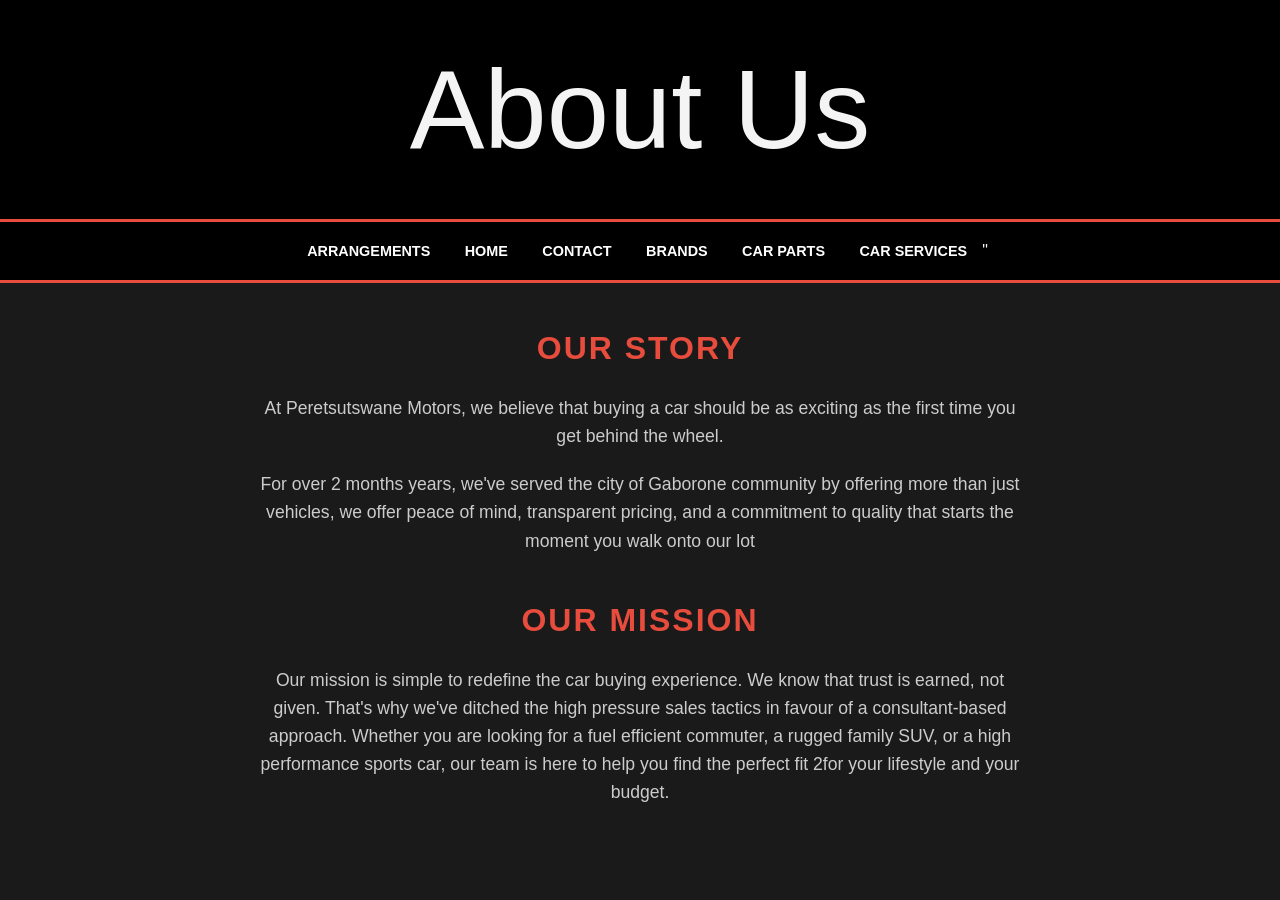
==== aboutus.html @ 9d6100d3 "home.html" ====
<!DOCTYPE html>
<html lang="en">
<head>
    <meta charset="UTF-8">
    <meta name="viewport" content="width=device-width, initial-scale=1.0">
    <title>About Us</title>
    <link rel="stylesheet" href="aboutus.css">
</head>
<body>
    <header>About Us</header>
    <nav>
        <a href="arrangements.html">ARRANGEMENTS</a>
        <a href="home.html">HOME</a>
        <A href="contact.html">Contact</A>
        <a href="brands.html">BRANDS</a>
        <A href="carparts.html">CAR PARTS</A>
        <a href="carservices.html">CAR SERVICES</a>"
    </nav>
    <h1>Our Story</h1>
    <p>At Peretsutswane Motors, we believe that buying a car should be as exciting as the first time you get behind the wheel.</p>
    <p>For over 2 months years, we've served the city of Gaborone community by offering more than just vehicles, we offer peace of mind, transparent pricing, and a commitment to quality that starts the moment you walk onto our lot</p>

    <h1>Our Mission</h1>
    <p>Our mission is simple to redefine the car buying experience.
        We know that trust is earned, not given. That's why we've ditched the high pressure sales tactics in favour of a consultant-based approach.
         Whether you are looking for a fuel efficient commuter, a rugged family SUV, or a high performance sports car, our team is here to help you find the perfect fit 2for your lifestyle and your budget.
    </p>
</body>
</html>
---- aboutus.css ----
/* General Reset */
* {
    margin: 0;
    padding: 0;
    box-sizing: border-box;
    font-family: 'Segoe UI', Tahoma, Geneva, Verdana, sans-serif;
}

header {
    background-color: #000;
    border-bottom: 3px solid #e74c3c;
    padding: 20px 0;
    text-align: center;
    font-size: 7rem;
}

body {
    background-color: #1a1a1a; /* Sleek dark background */
    color: #f4f4f4;
    line-height: 1.6;
    padding-bottom: 50px;
}

/* Navigation Bar */
nav {
    background-color: #000;
    padding: 1rem;
    text-align: center;
    border-bottom: 3px solid #e74c3c; /* Racing red accent */
    position: sticky;
    top: 0;
    z-index: 1000;
}

nav a {
    color: white;
    text-decoration: none;
    margin: 0 15px;
    font-weight: bold;
    font-size: 0.9rem;
    text-transform: uppercase;
    transition: color 0.3s ease;
}

nav a:hover {
    color: #e74c3c;
}

/* Content Container */
h1 {
    text-align: center;
    margin-top: 40px;
    color: #e74c3c;
    text-transform: uppercase;
    letter-spacing: 2px;
}

p {
    max-width: 800px;
    margin: 20px auto;
    padding: 0 20px;
    font-size: 1.1rem;
    text-align: center;
    color: #cccccc;
}

/* Add a nice hover effect to paragraphs */
p:hover {
    color: #ffffff;
    transition: 0.3s;
}

/* Responsive Design for Mobile */
@media (max-width: 600px) {
    nav a {
        display: block;
        margin: 10px 0;
    }
}
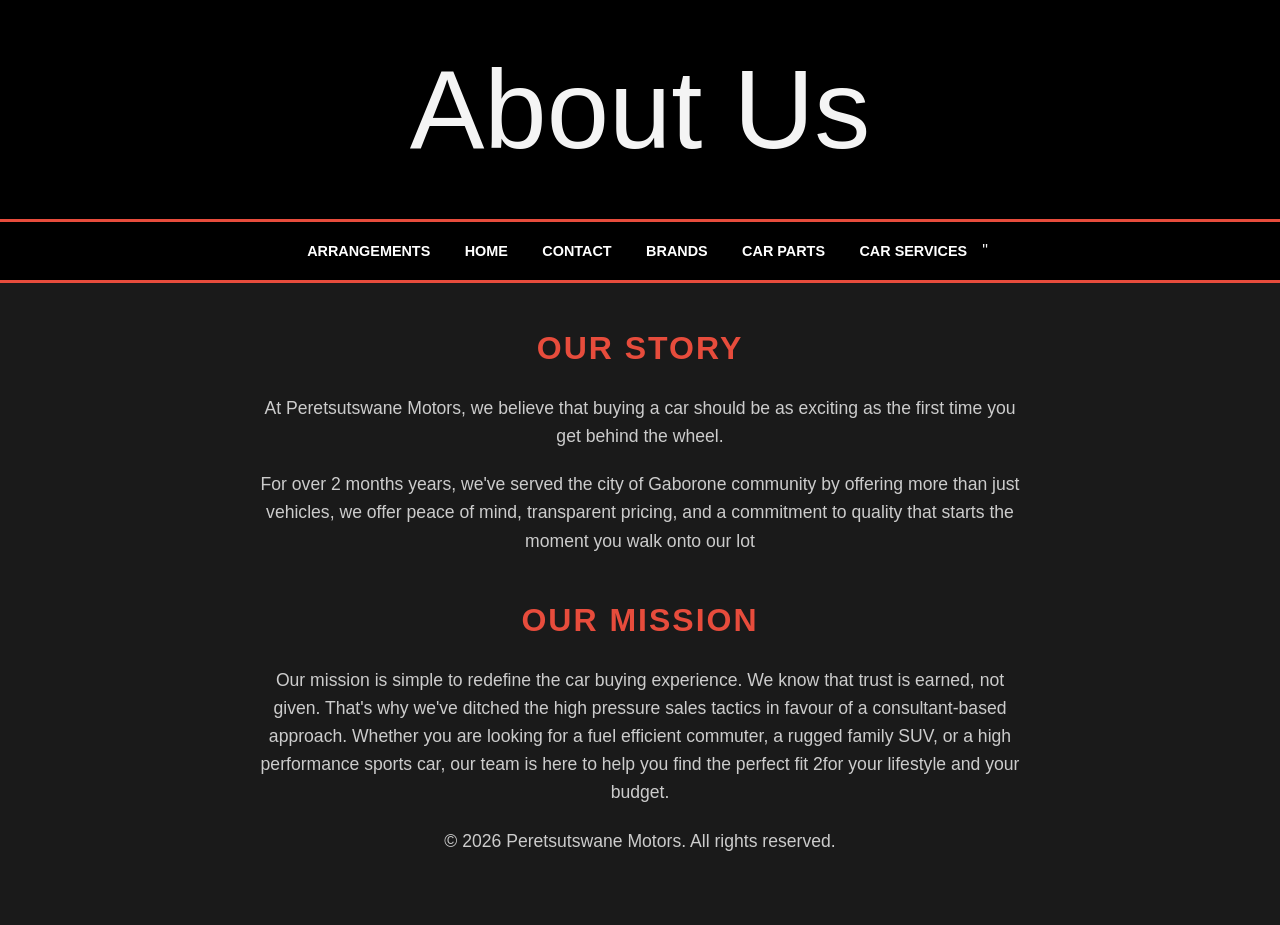
==== commit ac37d2d5: "Add files via upload" ====
--- a/aboutus.html
+++ b/aboutus.html
@@ -25,5 +25,10 @@
         We know that trust is earned, not given. That's why we've ditched the high pressure sales tactics in favour of a consultant-based approach.
          Whether you are looking for a fuel efficient commuter, a rugged family SUV, or a high performance sports car, our team is here to help you find the perfect fit 2for your lifestyle and your budget.
     </p>
+
+    <footer>
+             <p>&copy; 2026 Peretsutswane Motors. All rights reserved.</p>
+      </footer>
+      
 </body>
 </html>
